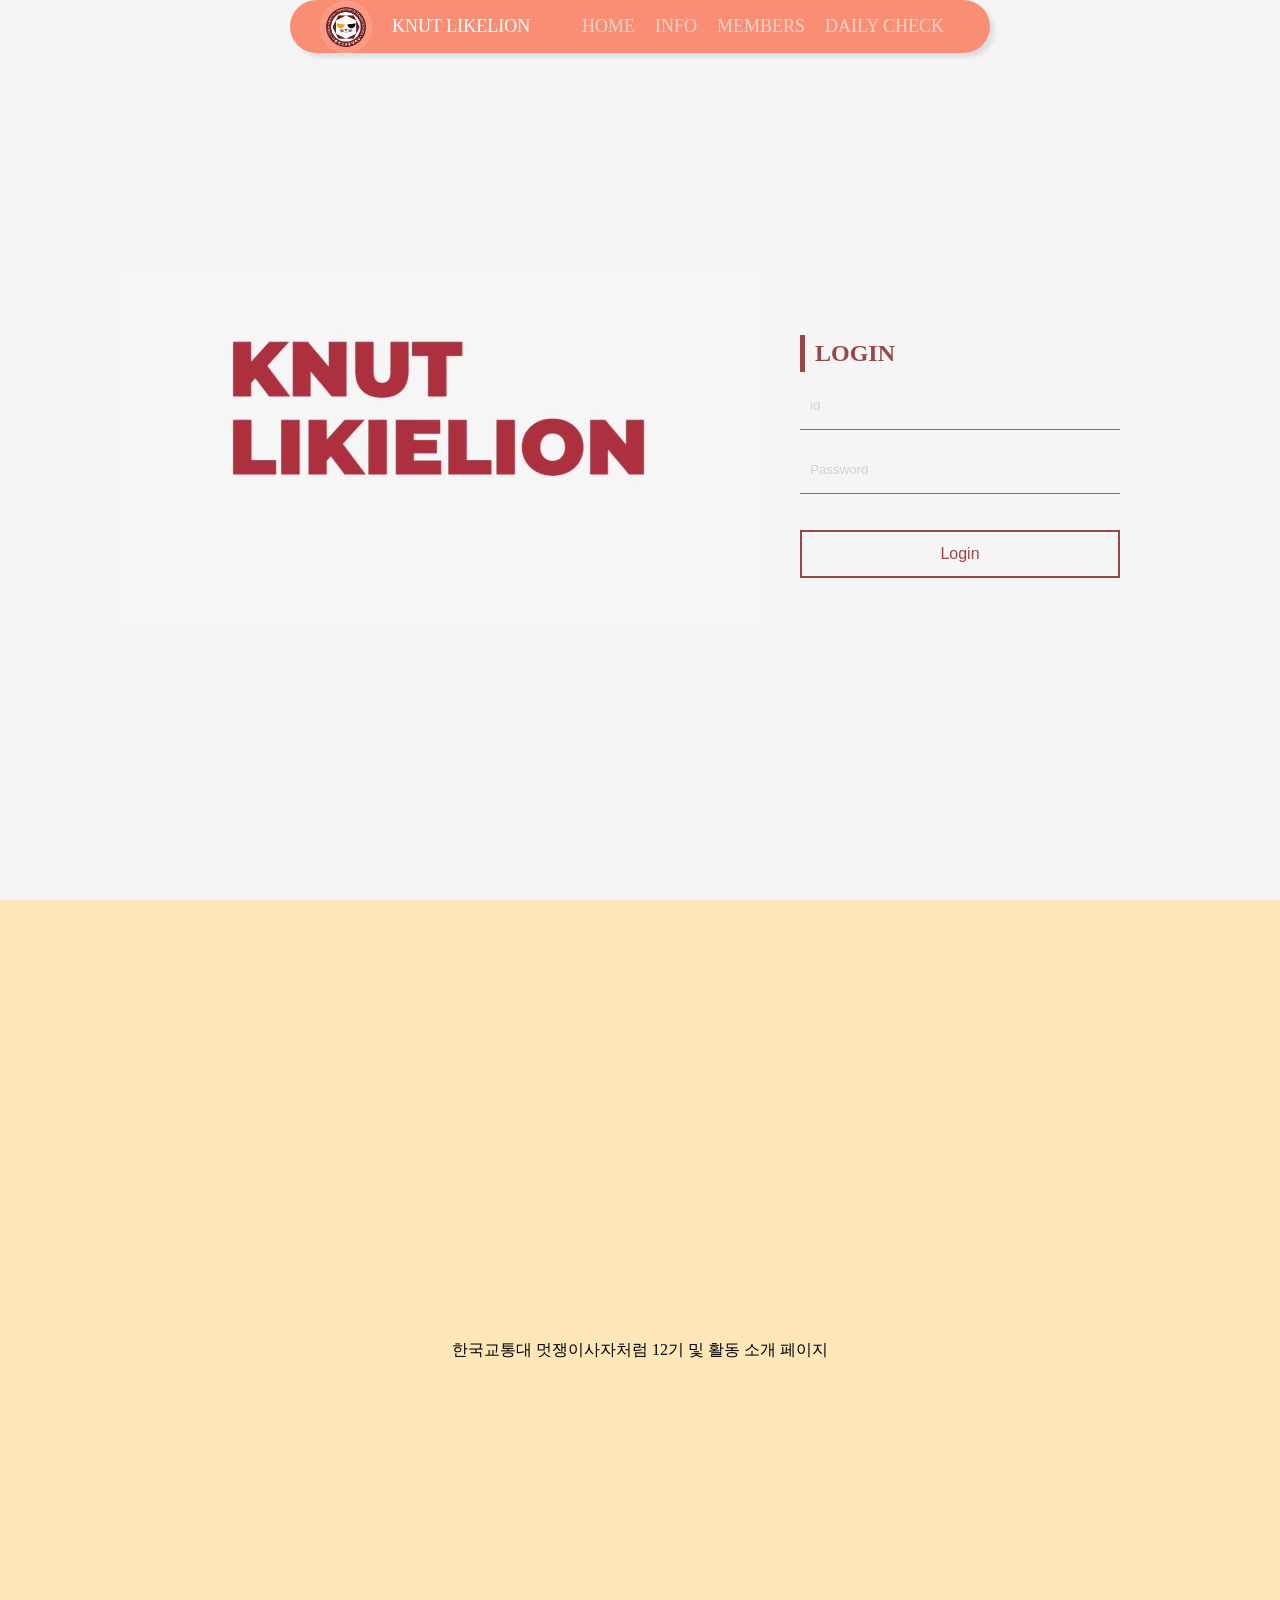
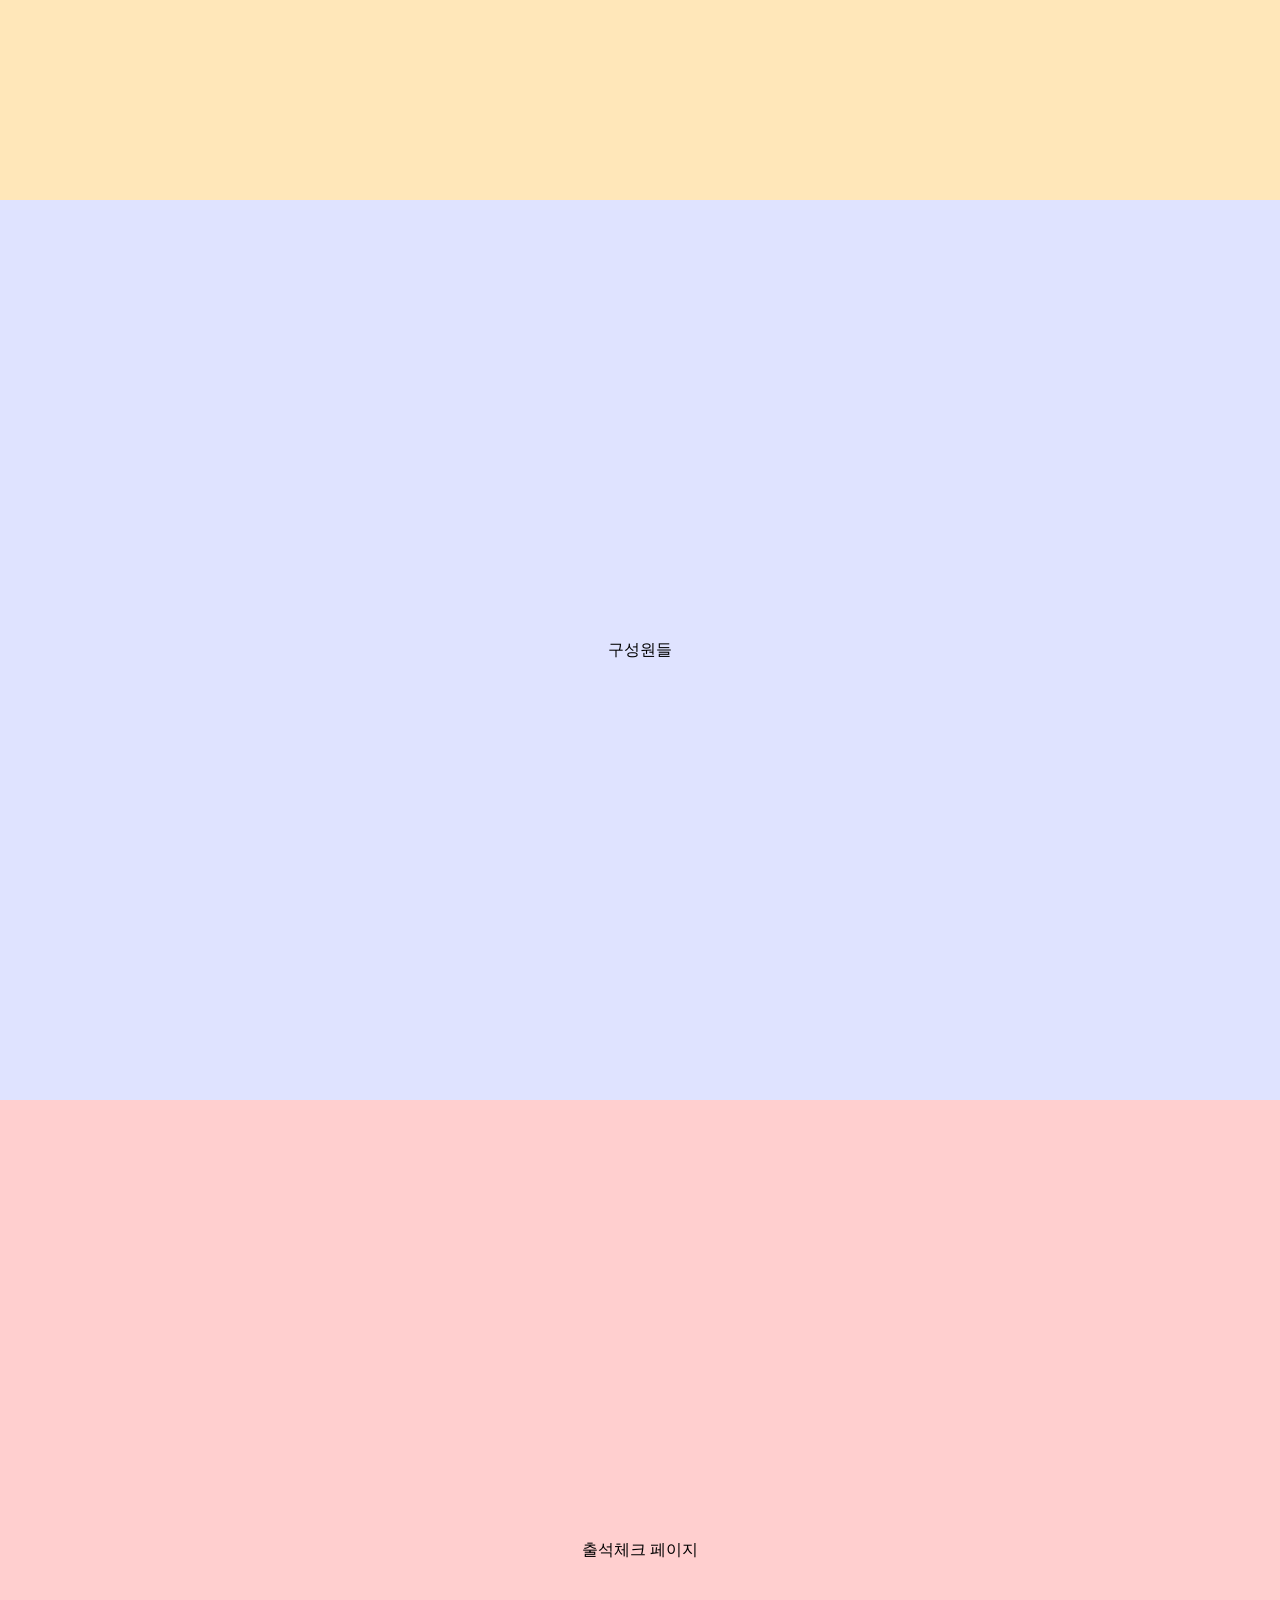
==== src/index.html @ 41aa9c45 "LastTest" ====
<!DOCTYPE html>
<html lang="ko">
<head>
    <meta charset="UTF-8">
    <meta http-equiv="X-UA-Compatible" content="IE=edge">
    <meta name="viewport" content="width=device-width, initial-scale=1.0">

    <!--OG TAG 적용 명령어-->
    <meta property="og:type" content="">
    <meta property="og:description" content="">
    <meta property="og:image" content="">

    <!--
    이모지 적용 명령어
    
    적용 가능 이모지 ↓ 5.14.4 버전만 가능
    https://fontawesome.com/icons
    -->
    <link rel="stylesheet" href="https://use.fontawesome.com/releases/v5.15.4/css/all.css"
        integrity="sha384-DyZ88mC6Up2uqS4h/KRgHuoeGwBcD4Ng9SiP4dIRy0EXTlnuz47vAwmeGwVChigm" crossorigin="anonymous" />
    <title>KNUT 멋쟁이사자처럼 12기</title>
    <link rel="stylesheet" href="./style.css">
</head>
<body>
    <header>
        <div class="nav_wrapper">
            <a class="nav_logo" href="#home">
                <img src="./assets/logo.png"/>
                <div>KNUT LIKELION</div>
            </a>
            <nav class="nav_menu">
                <ul>
                    <li><a href="#home">HOME</a></li>
                    <li><a href="#info">INFO</a></li>
                    <li><a href="#members">MEMBERS</a></li>
                    <li><a href="#daily_check">DAILY CHECK</a></li>
                </ul>
            </nav>

        </div>
        
    </header>

    <div class="container_wrapper">
        <div id="home" class="container">
            <video id="title_video" autoplay loop muted>
                <source src="./assets/title_ani.webm" type="video/webm">
            </video>
            <div class="login_wrapper">
                <h2>LOGIN</h2>
                <form method="post" action="서버의url" id="login-form">
                    <input type="text" name="userName" placeholder="id">
                    <input type="password" name="userPassword" placeholder="Password">
                    <input type="submit" value="Login">
                </form>
            </div>
        </div>
        <div id="info" class="container">
            <p>한국교통대 멋쟁이사자처럼 12기 및 활동 소개 페이지</p>
        </div>
        <div id="members" class="container">
            <p>구성원들</p>
        </div>
        <div id="daily_check" class="container">
            <p>출석체크 페이지</p>
        </div>
    </div>
    <script type="text/javascript" src="ui.js"></script>
</body>
</html>
---- src/style.css ----
html{
    height: 100%;
    padding: 0;
    margin: 0;
    scroll-behavior: smooth;
}

body {
    height:100%;
    margin:0;
    border:0;
    padding:0;
    overflow: hidden;
}


header {
    opacity: 100%;
    position: fixed;
    top: 0;
    width: 100%;
	z-index: 100;
    margin: 0 auto;
    text-align: center;
  }

.nav_wrapper{
    width: 50%;

    padding-left: 30px;
    padding-right: 30px;
    display: flex;
    justify-content: space-between;
    align-items: center;
    margin: 0 auto;
    vertical-align: middle;

    background-color: rgba(255, 51, 0, 0.526);
    border-radius: 100px;
    box-shadow: 4px 4px 5px rgba(0,0,0,.1);
}

/****내비로고****/
.nav_logo{
    text-decoration: none;  
}
.nav_logo div{
    display: inline-block;
    font-size: 18px;
    color: white;
    vertical-align: middle;
}
.nav_logo img {
    height: 40px;
    vertical-align: middle;
    display: inline-block;
    background-color: rgba(255, 255, 255, .1);
    border: 1px solid rgba(255, 255, 255, .09);
    border-radius: 100%;
    margin-right: 1rem;
    padding: 5px;

    /* 360도 회전시키는 애니메이션 */
    animation: rotate_image 10s linear infinite;
    transform-origin: 50% 50%;  /* 회전 중심 */
}
@keyframes rotate_image{
	100% {
    	transform: rotate(360deg);
    }
}

/******내비메뉴******/
.nav_menu {
    position: relative;
    padding-left: 1rem;
    padding-right: 1rem;
  }

.nav_menu ul{
    padding: 0;
    display: inline-block;
    list-style: none;
}
.nav_menu li{
    display: inline-block;
    margin-left: 16px;
    background-color: transparent;
  }

.nav_menu li a{
    font-size: 18px;
    text-decoration: none;
    color: rgba(255, 255, 255, 0.612);
}

.nav_menu li a:hover{
    color: white;
}

/********컨테이너**************/
.container_wrapper {
    position:relative;
    top:0;
    width:100%;height:100%;
    transition: 0.5s;
}

.container {
    width:100%;height:100%;
    display: flex;
    align-items: center;
    justify-content: center;
    flex-direction: row;
}

.container:nth-child(1){background-color: rgb(245, 245, 245);}
.container:nth-child(2){background-color: rgb(255, 231, 185);}
.container:nth-child(3){background-color: rgb(223, 227, 255);}
.container:nth-child(4){background-color: rgb(255, 207, 207);}


.container p{
    position: relative;
    align-items: center;
    margin: 0 auto;
    vertical-align: middle;
}

/*********** 타이틀 영상*****************/
#title_video{

    width: 50%; height: auto;
    display: flex;

}

/*************** 로그인 ****************/
.login_wrapper{
    vertical-align: middle;
    display: flex;
    flex-direction: column;

    width: 400px;
    height: 350px;
    padding: 40px;
    box-sizing: border-box;
}

.login_wrapper > h2{
    margin-bottom: 10px;
    display: block;
    font-size: 24px;
    color: #974747;
    padding: 5px 10px;
    border: #974747 solid;
    border-width: 0 0 0 5px
}
#login-form > input{
    width: 100%;
    height: 48px;
    padding: 0 10px;
    box-sizing: border-box;
    margin-bottom: 16px;
    background-color: rgb(245, 245, 245);
    border-width: 0 0 1px;
}
#login-form > input::placeholder{
    color: #D2D2D2;
}
#login-form > input[type="submit"]{
    color: #974747;
    font-size: 16px;
    margin-top: 20px;
    border: solid #974747 2px;
}

#login-form > input[type="submit"]:hover{
    color: white;
    background-color: #974747;
}
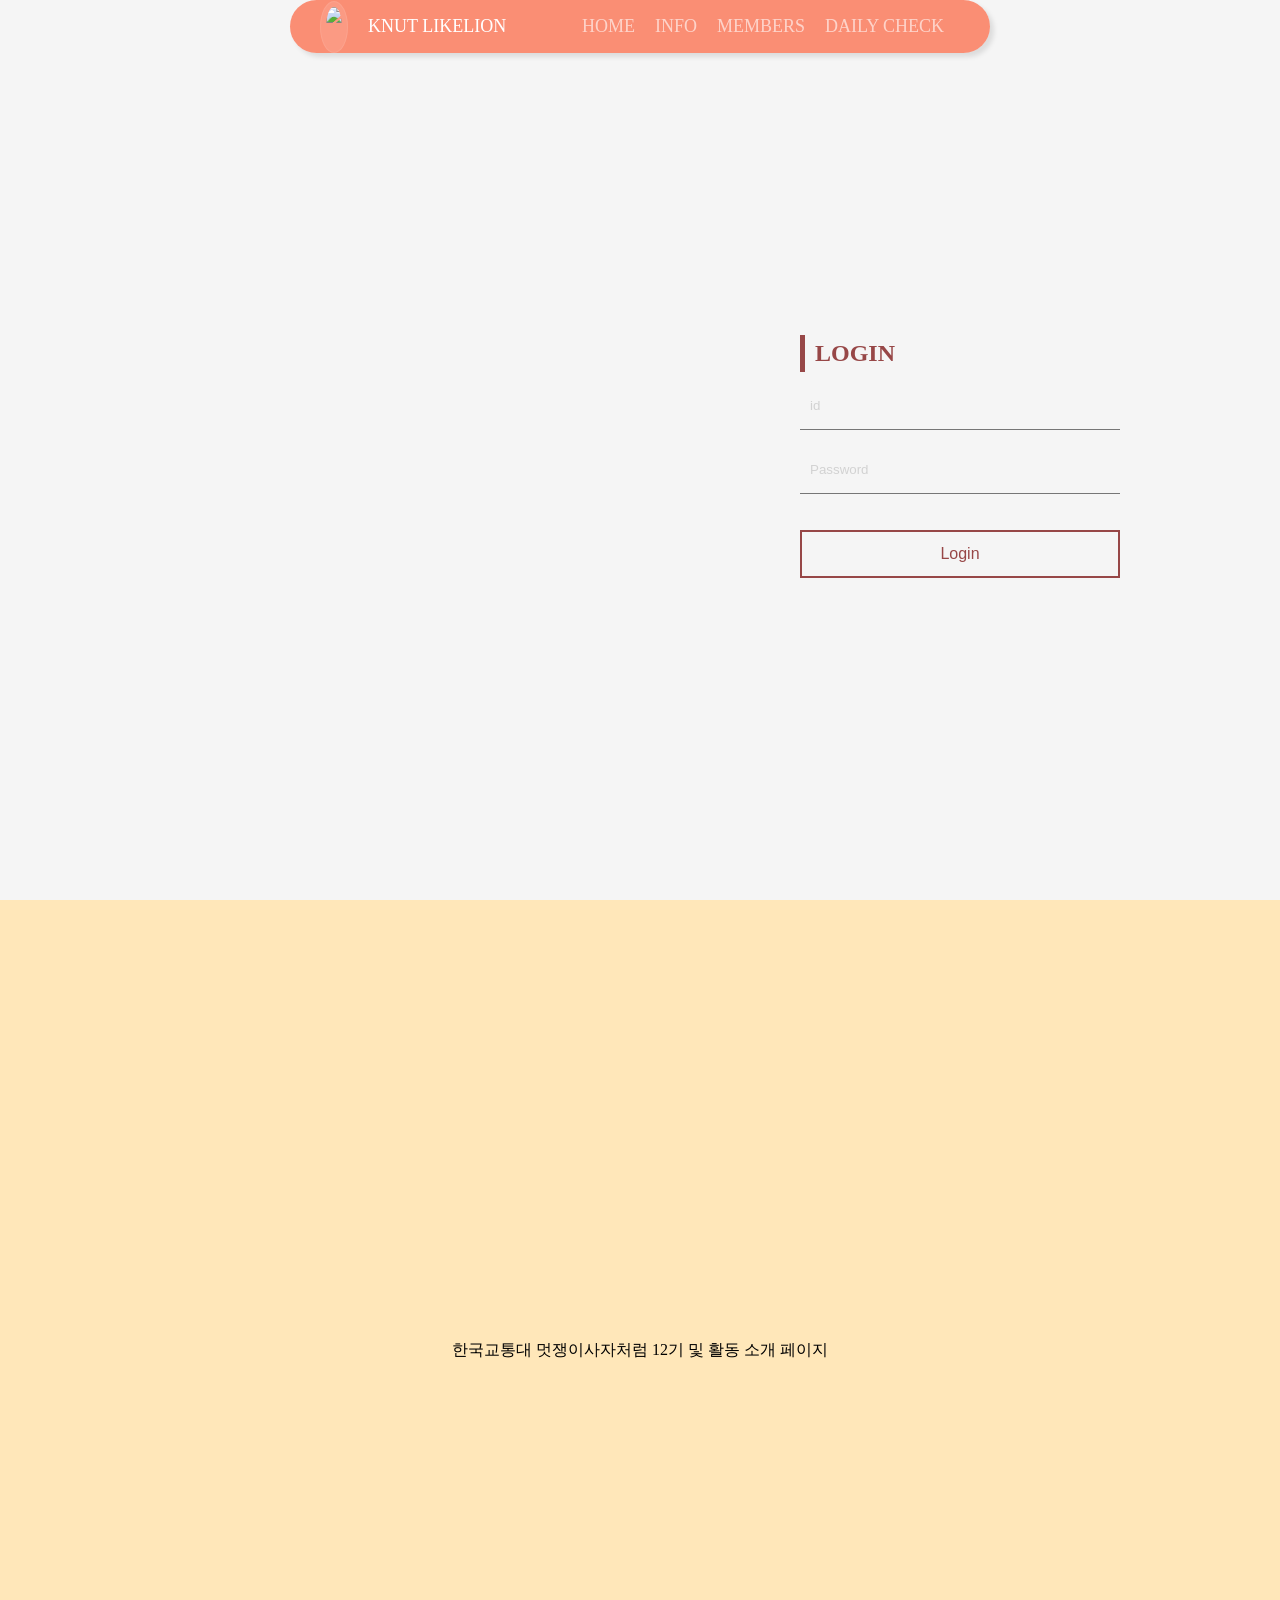
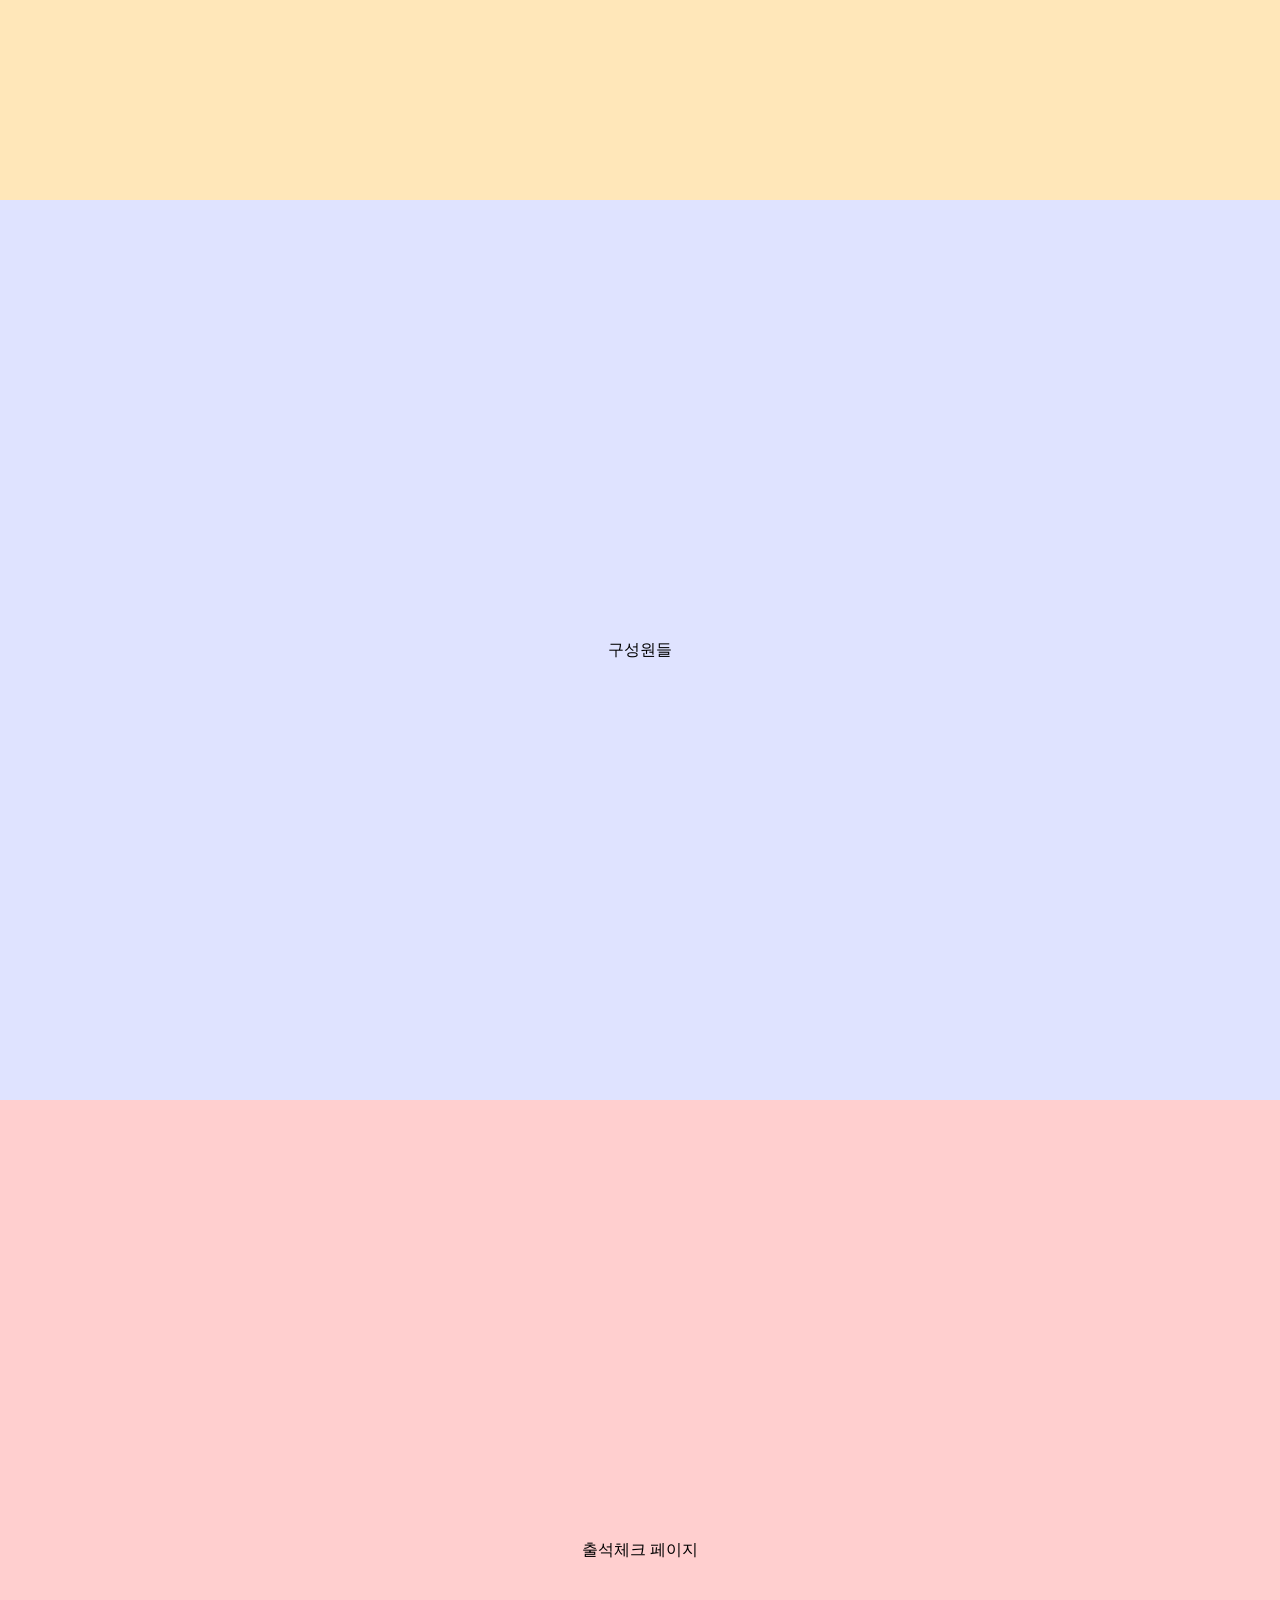
==== commit 9e728a1b: "Merge branch 'develop' of https://github.com/RACENI/KNUT-LIKELION-12th into develop" ====
--- a/src/index.html
+++ b/src/index.html
@@ -46,14 +46,20 @@
             <video id="title_video" autoplay loop muted>
                 <source src="./assets/title_ani.webm" type="video/webm">
             </video>
+            
             <div class="login_wrapper">
                 <h2>LOGIN</h2>
-                <form method="post" action="서버의url" id="login-form">
+                <form method="post" action="index.html" id="login-form">
                     <input type="text" name="userName" placeholder="id">
                     <input type="password" name="userPassword" placeholder="Password">
-                    <input type="submit" value="Login">
+                    <input id="login" type="submit" value="Login" onclick="Login()">
                 </form>
             </div>
+            <div class="logout_wrapper" id="logout_id">
+                <h2>WELCOME! NAME!</h2>
+                <button id="logout" onclick="Logout()">Logout</button>
+            </div>
+
         </div>
         <div id="info" class="container">
             <p>한국교통대 멋쟁이사자처럼 12기 및 활동 소개 페이지</p>
--- a/src/style.css
+++ b/src/style.css
@@ -12,7 +12,6 @@
     padding:0;
     overflow: hidden;
 }
-
 
 header {
     opacity: 100%;
@@ -119,7 +118,7 @@
 .container:nth-child(3){background-color: rgb(223, 227, 255);}
 .container:nth-child(4){background-color: rgb(255, 207, 207);}
 
-
+/**************임시로 채워놓은 텍스트 스타일******************/
 .container p{
     position: relative;
     align-items: center;
@@ -127,7 +126,7 @@
     vertical-align: middle;
 }
 
-/*********** 타이틀 영상*****************/
+/**************** 타이틀 영상*******************/
 #title_video{
 
     width: 50%; height: auto;
@@ -135,7 +134,7 @@
 
 }
 
-/*************** 로그인 ****************/
+/****************** 로그인 ********************/
 .login_wrapper{
     vertical-align: middle;
     display: flex;
@@ -179,3 +178,39 @@
     color: white;
     background-color: #974747;
 }
+
+/****************** 로그아웃 ********************/
+.logout_wrapper{
+    display: flex;
+    vertical-align: middle;
+    display: inline;
+    align-items:center;
+}
+
+.logout_wrapper > h2{
+    margin-bottom: 10px;
+    display: flex;
+    font-size: 24px;
+    color: #974747;
+    padding: 5px 10px;
+    border: #974747 solid;
+    border-width: 0 0 0 5px
+}
+
+#logout {
+    width: 100%;
+    height: 48px;
+    padding: 0 10px;
+    box-sizing: border-box;
+    margin-bottom: 16px;
+    border-width: 0 0 1px;
+    color: #974747;
+    font-size: 16px;
+    margin-top: 20px;
+    border: solid #974747 2px;
+}
+
+#logout:hover {
+    color: white;
+    background-color: #974747;
+}
